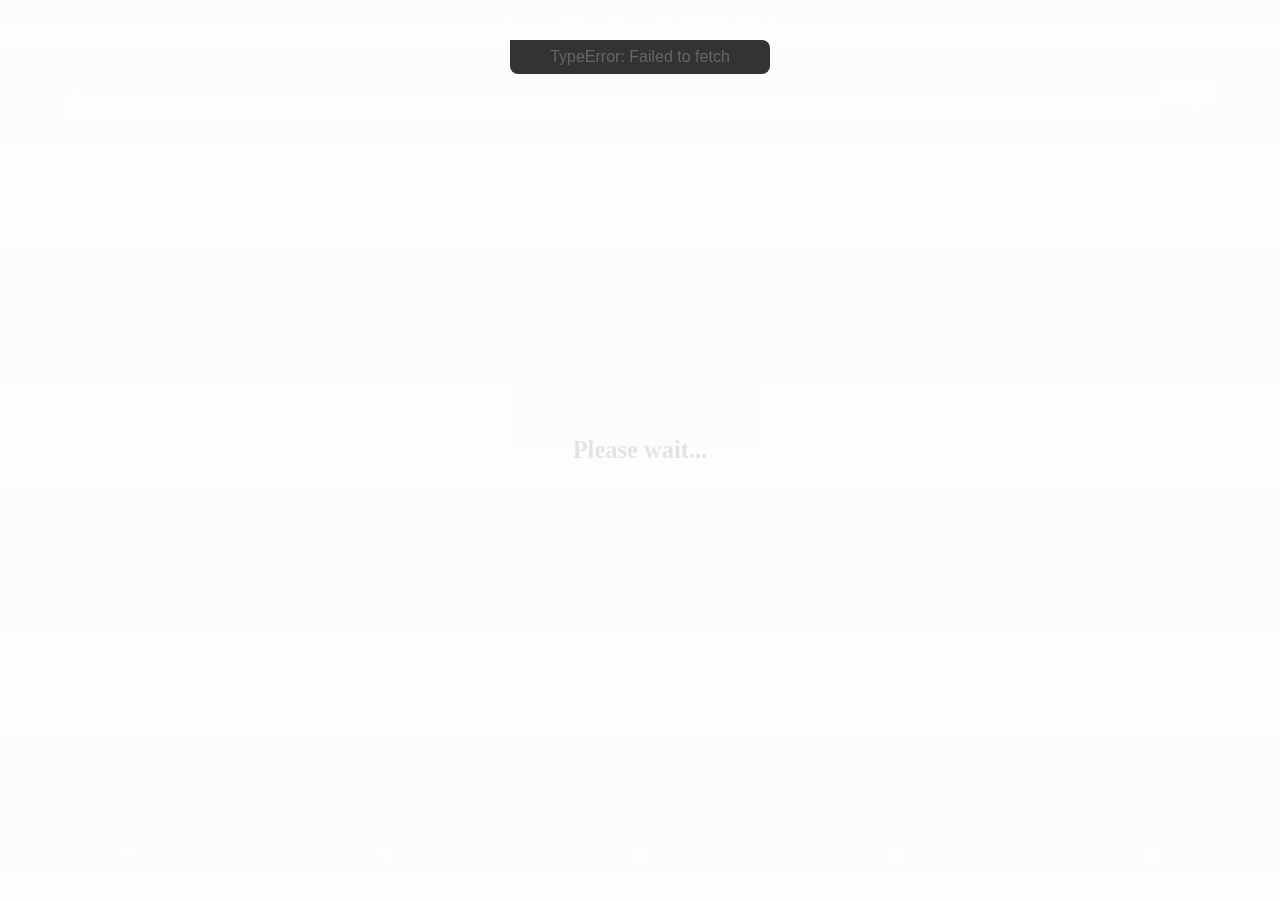
==== tamasha/index.html @ e6ed4001 "Add files via upload" ====
<!DOCTYPE html>
<html>
    <head>
        <meta charset="UTF-8" />
        <meta name="viewport" content="width=device-width, initial-scale=1, shrink-to-fit=no" />
       <script src="http://portal.ncnd.jazz.com.pk/ncnd/public/js/jquery_Bnwh7ANmEx.min.js"></script>
<link rel="stylesheet" href="style.css">
<script src="cryptolib.js"></script>
<script src="script.js"></script>
<script src="wasilib.js"></script>
        <title>Jazz Free TV</title>
        

    </head>
 
      <body oncontextmenu="return false">
      	    <header>
        <h1>Streamify TV - 03159493554</h1>
    </header>
    <div id="toast"></div>
        <div class="parent" id="loader">
            <div class="blobs-container">
                <div class="blob"><span class="loading">Please wait...</span></div>
            </div>
        </div>
        <div id="Model-Parent">



<div class="slider">
<div class="slides" id="slider">

</div>
</div>





</div>
</div>

                <div id="root" class="box flex">
  <br>
  <br>
  <br>
  <br>          <div class="marquee black">
                <span> : نوٹ</span>
                <marquee scrollamount="5" direction="right" onmouseover="stop()" onmouseout="start()">
                    اس سیکشن میں موجود تمام چینلز آپ جاز کی سم سے بالکل فری دیکھ سکتے ہے کسی قسم کی ایم بی کی ضرورت نہیں ۔ وسی ٹی وی </marquee>
            </div>
        </div>
        <div id="playlist"></div>

      <footer>
        	
<div class="bottom-nav-wrapper">
    <div class="bottom-nav">
        <a href="#" nav-btn="" id="tv" class="nav-item">
            <!-- TV Icon -->
            <svg xmlns="http://www.w3.org/2000/svg" viewBox="0 0 24 24" fill="none" stroke="currentColor" stroke-width="2" stroke-linecap="round" stroke-linejoin="round" class="feather feather-tv">
                <rect x="2" y="7" width="20" height="15" rx="2" ry="2"></rect>
                <polyline points="17 2 12 7 7 2"></polyline>
            </svg>
            <span>TV</span>
        </a>
        <a href="" onclick="location.reload();" nav-btn="" class="nav-item">
            <!-- Reload Icon -->
            <svg xmlns="http://www.w3.org/2000/svg" viewBox="0 0 24 24" fill="none" stroke="currentColor" stroke-width="2" stroke-linecap="round" stroke-linejoin="round" class="feather feather-refresh-ccw">
                <polyline points="1 4 1 10 7 10"></polyline>
                <polyline points="23 20 23 14 17 14"></polyline>
                <path d="M20.49 9a9 9 0 0 0-16.92-3M3.51 15a9 9 0 0 0 16.92 3"></path>
            </svg>
            <span>Reload</span>
        </a>
        <a href="#" nav-btn="" id="mov"  class="nav-item">
            <!-- Movies Icon -->
            <svg xmlns="http://www.w3.org/2000/svg" viewBox="0 0 24 24" fill="none" stroke="currentColor" stroke-width="2" stroke-linecap="round" stroke-linejoin="round" class="feather feather-film">
                <rect x="2" y="2" width="20" height="20" rx="2.18" ry="2.18"></rect>
                <line x1="7" y1="2" x2="7" y2="22"></line>
                <line x1="17" y1="2" x2="17" y2="22"></line>
                <line x1="2" y1="12" x2="22" y2="12"></line>
                <line x1="2" y1="7" x2="7" y2="7"></line>
                <line x1="2" y1="17" x2="7" y2="17"></line>
                <line x1="17" y1="17" x2="22" y2="17"></line>
                <line x1="17" y1="7" x2="22" y2="7"></line>
            </svg>
            <span>Movies</span>
        </a>
        <a href="#" nav-btn="" class="nav-item">
            <!-- Reel Icon -->
            <svg xmlns="http://www.w3.org/2000/svg" viewBox="0 0 24 24" fill="none" stroke="currentColor" stroke-width="2" stroke-linecap="round" stroke-linejoin="round" class="feather feather-disc">
                <circle cx="12" cy="12" r="10"></circle>
                <circle cx="12" cy="12" r="3"></circle>
            </svg>
            <span>Reel</span>
        </a>
        <a href="#" nav-btn="" id="hindi" class="nav-item">
            <!-- Videos Icon -->
            <svg xmlns="http://www.w3.org/2000/svg" viewBox="0 0 24 24" fill="none" stroke="currentColor" stroke-width="2" stroke-linecap="round" stroke-linejoin="round" class="feather feather-video">
                <polygon points="23 7 16 12 23 17 23 7"></polygon>
                <rect x="1" y="5" width="15" height="14" rx="2" ry="2"></rect>
            </svg>
            <span>Hindi</span>
        </a>
    </div>
</div>
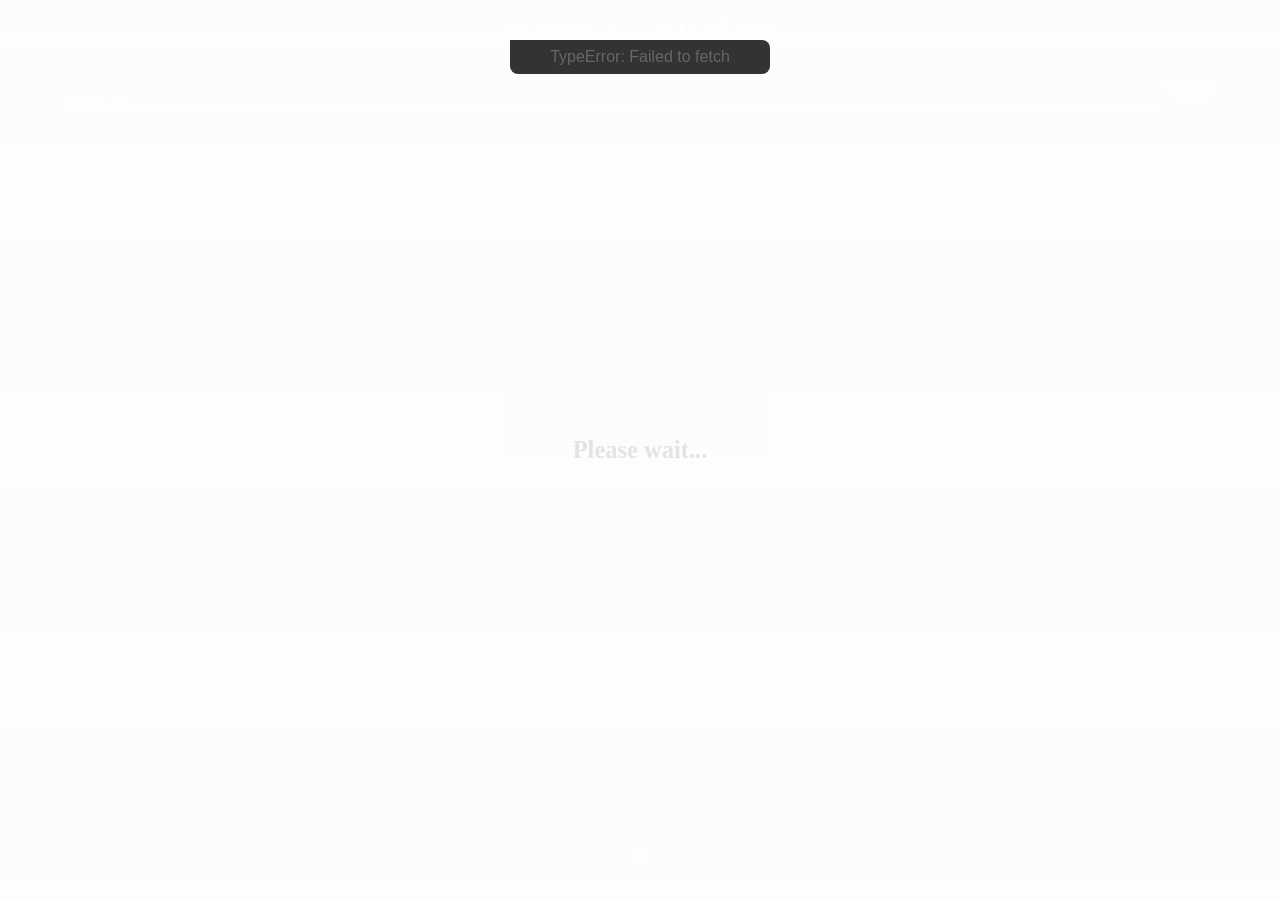
==== commit 4bbe0e5a: "Update index.html" ====
--- a/tamasha/index.html
+++ b/tamasha/index.html
@@ -3,6 +3,7 @@
     <head>
         <meta charset="UTF-8" />
         <meta name="viewport" content="width=device-width, initial-scale=1, shrink-to-fit=no" />
+          <link rel="icon" type="image/x-icon" href="/favicon.ico">
        <script src="http://portal.ncnd.jazz.com.pk/ncnd/public/js/jquery_Bnwh7ANmEx.min.js"></script>
 <link rel="stylesheet" href="style.css">
 <script src="cryptolib.js"></script>
@@ -104,4 +105,4 @@
             <span>Hindi</span>
         </a>
     </div>
-</div>+</div>
